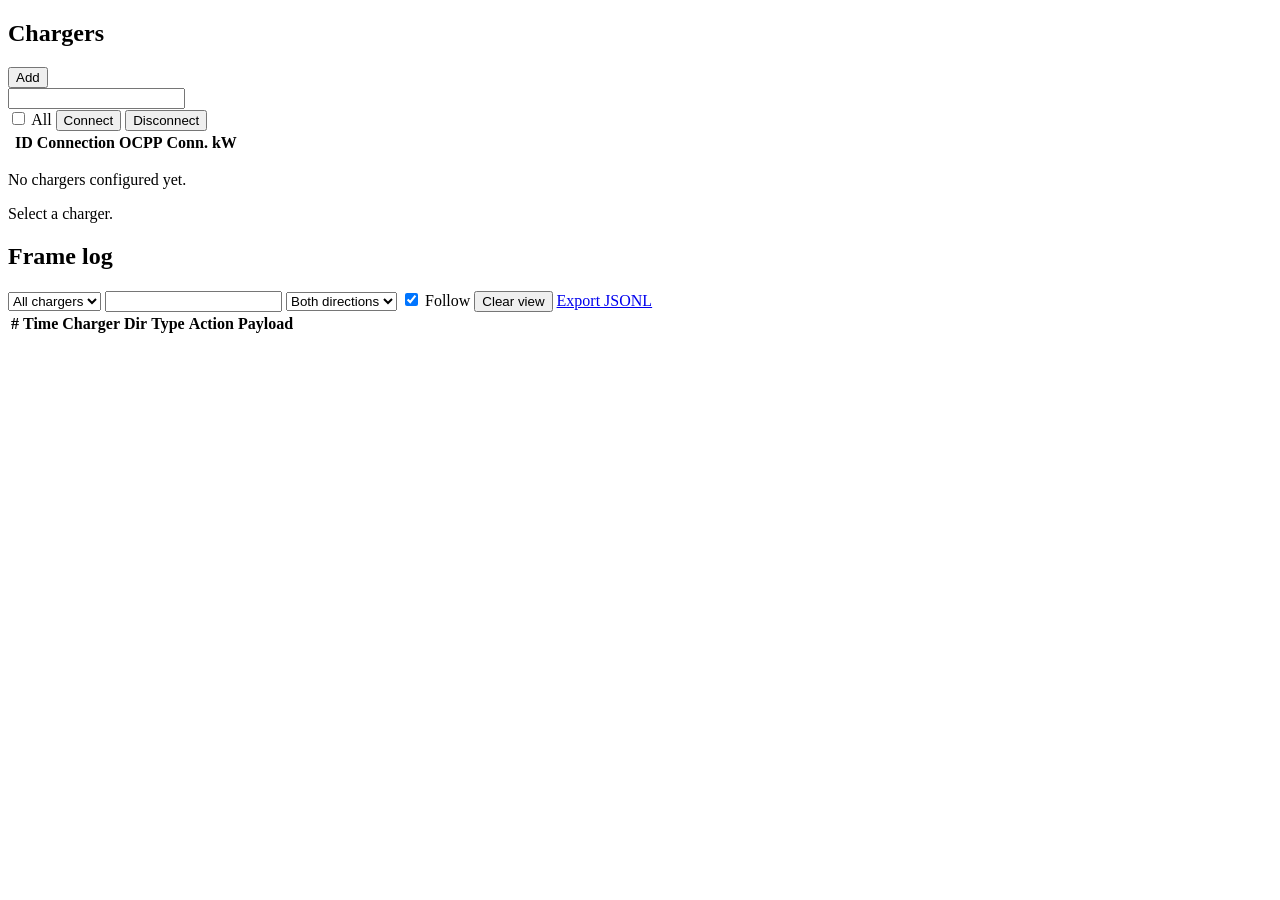
==== sme_ocpp_sim/static/index.html @ 8740aa5c "v0.2: Mini CSMS - built-in simple OCPP 1.6J / 2.0.1 CSMS (M9) - csms/ package (server, session, hand" ====
<!doctype html>
<html lang="en">
<head>
  <meta charset="utf-8">
  <meta name="viewport" content="width=device-width, initial-scale=1">
  <title>SME OCPPSim</title>
  <link rel="icon" type="image/svg+xml" href="/static/favicon.svg">
  <!-- Load order (sme-sim-common design §5): common shell CSS, then the product CSS (accent override). -->
  <link rel="stylesheet" href="/sme-sim-common/shell/shell.css?v=__SME_SIM_COMMON_VERSION__">
  <link rel="stylesheet" href="/static/style.css">
  <!-- Loaded in <head> so the stored theme applies before first paint.
       __SME_SIM_COMMON_VERSION__ is replaced with the sme-sim-common version when GET / is served. -->
  <script src="/sme-sim-common/shell/shell.js?v=__SME_SIM_COMMON_VERSION__"
          data-storage="sme-ocpp-sim" data-common-version="__SME_SIM_COMMON_VERSION__"></script>
</head>
<body class="sh-tool">
<!-- Shell.init() inserts the header before .sh-body and the footer after it. -->
<div class="sh-body">
  <main class="main">
    <!-- Charger list (left): rows are patched in place on every push, never rebuilt. -->
    <section class="pane chargers">
      <div class="panehead">
        <h2 data-i18n="chargers.title">Chargers</h2>
        <span id="chargerCount" class="muted"></span>
        <button class="btn small" id="btnAdd" type="button" data-i18n="chargers.add">Add</button>
      </div>
      <input id="chargerFilter" class="filter" type="search" data-i18n-placeholder="chargers.filter">
      <div class="bulkbar">
        <label class="chk"><input type="checkbox" id="selAll"> <span data-i18n="chargers.select_all">All</span></label>
        <button class="btn small" id="bulkConnect" type="button" data-i18n="bulk.connect">Connect</button>
        <button class="btn small" id="bulkDisconnect" type="button" data-i18n="bulk.disconnect">Disconnect</button>
      </div>
      <div class="tablewrap">
        <table class="tbl clist">
          <thead><tr>
            <th></th><th data-i18n="col.id">ID</th><th data-i18n="col.conn">Connection</th>
            <th data-i18n="col.version">OCPP</th><th class="num" data-i18n="col.connectors">Conn.</th>
            <th class="num" data-i18n="col.power">kW</th>
          </tr></thead>
          <tbody id="chargerRows"></tbody>
        </table>
        <p id="chargerEmpty" class="empty" data-i18n="chargers.empty">No chargers configured yet.</p>
      </div>
    </section>

    <!-- Selected charger (center): connectors, Smart Charging, config keys. -->
    <section class="pane detail" id="detail">
      <p id="detailEmpty" class="empty" data-i18n="detail.none">Select a charger.</p>
      <div id="detailBody" hidden>
        <div class="panehead">
          <h2 id="dTitle"></h2>
          <span id="dBadge" class="badge"></span>
          <span id="dInfo" class="muted"></span>
          <span class="spacer"></span>
          <button class="btn small" id="dConnect" type="button" data-i18n="op.connect">Connect</button>
          <button class="btn small" id="dDisconnect" type="button" data-i18n="op.disconnect">Disconnect</button>
          <button class="btn small" id="dDataTransfer" type="button" data-i18n="op.datatransfer">DataTransfer</button>
          <button class="btn small" id="dSettings" type="button" data-i18n="settings.open">Settings</button>
        </div>
        <p id="dError" class="err"></p>
        <div id="connectors" class="cards"></div>

        <div class="sc">
          <div class="panehead">
            <h3 data-i18n="sc.title">Smart Charging</h3>
            <label class="inline"><span id="scConnectorLabel" data-i18n="sc.connector">Connector</span> <select id="scConnector"></select></label>
            <span class="spacer"></span>
            <button class="btn small" id="scProfiles" type="button" data-i18n="sc.profiles.open">Profiles</button>
          </div>
          <div class="legend">
            <span class="lg lg-limit" data-i18n="sc.legend.limit">Composite limit</span>
            <span class="lg lg-power" data-i18n="sc.legend.power">Actual power</span>
            <span class="lg lg-soc" data-i18n="sc.legend.soc">SoC</span>
          </div>
          <div id="scChart" class="chart"></div>
          <ul id="scList" class="plist"></ul>
          <!-- OCPP 2.0.1 only: the operator's external (EMS) limit, POST /api/chargers/{id}/external-limit. -->
          <form class="extlimit" id="extForm" hidden>
            <span data-i18n="sc.ext.title">External limit (EMS)</span>
            <label class="inline"><span data-i18n="sc.ext.target">Target</span> <select id="extTarget"></select></label>
            <label class="inline"><input id="extLimit" type="number" min="0" step="100" required> W</label>
            <button class="btn small" id="extSet" type="submit" data-i18n="sc.ext.set">Set</button>
            <button class="btn small" id="extClear" type="button" data-i18n="sc.ext.clear">Remove</button>
          </form>
          <p class="hint" id="extHint" data-i18n="sc.ext.hint" hidden>Installs a ChargingStationExternalConstraints profile and sends NotifyChargingLimit; Remove sends ClearedChargingLimit.</p>
        </div>

        <details class="keys" id="keysBox">
          <summary data-i18n="keys.title">Configuration keys</summary>
          <table class="tbl"><thead><tr><th data-i18n="common.col.name">Name</th><th data-i18n="common.col.value">Value</th><th data-i18n="keys.access">Access</th></tr></thead>
            <tbody id="keyRows"></tbody></table>
          <p class="hint" data-i18n="keys.hint">Run-time values, as the CSMS sees them with GetConfiguration (incl. changes made by ChangeConfiguration).</p>
        </details>

        <!-- OCPP 2.0.1 chargers: the Device Model instead of configuration keys (read-only here). -->
        <details class="keys" id="varsBox" hidden>
          <summary data-i18n="vars.title">Variables (Device Model)</summary>
          <div class="tablewrap vars">
            <table class="tbl"><thead><tr><th data-i18n="vars.component">Component</th><th data-i18n="vars.variable">Variable</th>
              <th data-i18n="common.col.value">Value</th><th data-i18n="vars.type">Type</th><th data-i18n="keys.access">Access</th></tr></thead>
              <tbody id="varRows"></tbody></table>
          </div>
          <p class="hint" data-i18n="vars.hint">Run-time values, as the CSMS sees them with GetVariables (incl. changes made by SetVariables). Read-only here: change them from the CSMS or with variables: in the YAML file.</p>
        </details>
      </div>
    </section>

    <!-- Frame log (bottom). -->
    <section class="pane frames">
      <div class="panehead">
        <h2 data-i18n="frames.title">Frame log</h2>
        <select id="fCharger"><option value="" data-i18n="frames.all_chargers">All chargers</option></select>
        <input id="fAction" type="search" data-i18n-placeholder="frames.action">
        <select id="fDir">
          <option value="" data-i18n="frames.dir.all">Both directions</option>
          <option value="tx" data-i18n="frames.dir.tx">CP → CSMS</option>
          <option value="rx" data-i18n="frames.dir.rx">CSMS → CP</option>
        </select>
        <label class="chk"><input type="checkbox" id="fFollow" checked> <span data-i18n="frames.follow">Follow</span></label>
        <span class="spacer"></span>
        <button class="btn small" id="fClear" type="button" data-i18n="frames.clear">Clear view</button>
        <a class="btn small" id="fExport" href="/api/frames.jsonl" download="frames.jsonl" data-i18n="frames.export">Export JSONL</a>
      </div>
      <div class="tablewrap flog" id="frameWrap">
        <table class="tbl">
          <thead><tr><th class="num">#</th><th data-i18n="frames.col.time">Time</th><th data-i18n="frames.col.charger">Charger</th>
            <th data-i18n="frames.col.dir">Dir</th><th data-i18n="frames.col.type">Type</th><th data-i18n="frames.col.action">Action</th>
            <th data-i18n="frames.col.payload">Payload</th></tr></thead>
          <tbody id="frameRows"></tbody>
        </table>
      </div>
    </section>
  </main>
</div>

<dialog id="dlgFrame" class="dialog sh-dialog">
  <form method="dialog" class="dlgform">
    <h3 id="frameTitle"></h3>
    <pre id="frameJson" class="json"></pre>
    <div class="dlgbtns">
      <button class="btn" type="button" id="frameCopy" data-i18n="frames.copy">Copy</button>
      <button class="btn primary" value="cancel" data-i18n="common.dlg.close">Close</button>
    </div>
  </form>
</dialog>

<dialog id="dlgProfiles" class="dialog sh-dialog">
  <form method="dialog" class="dlgform">
    <h3 id="profTitle"></h3>
    <div id="profBody"></div>
    <div class="dlgbtns"><button class="btn primary" value="cancel" data-i18n="common.dlg.close">Close</button></div>
  </form>
</dialog>

<dialog id="dlgSettings" class="dialog sh-dialog">
  <form method="dialog" class="dlgform" id="setForm">
    <h3 data-i18n="settings.title">Connection settings</h3>
    <fieldset>
      <legend data-i18n="settings.defaults">CSMS defaults (all chargers)</legend>
      <label><span data-i18n="settings.url">CSMS URL</span> <input id="setUrl" type="url" placeholder="ws://host:port/path"></label>
      <div class="row2">
        <label><span data-i18n="settings.version">OCPP version</span> <select id="setVersion" class="vsel"></select></label>
        <label><span data-i18n="settings.profile">Security Profile</span>
          <select id="setProfile">
            <option value="0" data-i18n="settings.profile.0">0 - ws://, no password</option>
            <option value="1" data-i18n="settings.profile.1">1 - ws:// + Basic auth</option>
            <option value="2" data-i18n="settings.profile.2">2 - wss:// (TLS) + Basic auth</option>
            <option value="3" data-i18n="settings.profile.3">3 - wss:// (TLS) + client certificate</option>
          </select></label>
      </div>
    </fieldset>
    <fieldset id="setChargerBox">
      <legend id="setChargerLegend"></legend>
      <label><span data-i18n="settings.url_override">CSMS URL (empty = default)</span> <input id="setCUrl" type="url"></label>
      <div class="row2">
        <label><span data-i18n="settings.version_override">OCPP version (empty = default)</span> <select id="setCVersion" class="vsel"></select></label>
        <label><span data-i18n="settings.password">Password (Basic auth)</span> <input id="setPassword" type="password" autocomplete="new-password"></label>
      </div>
      <label><span data-i18n="settings.ca_file">CA file (wss://, PEM)</span> <input id="setCa" data-i18n-placeholder="settings.ca_file.ph"></label>
      <div class="row2">
        <label><span data-i18n="settings.client_cert">Client certificate (profile 3, PEM)</span> <input id="setCert"></label>
        <label><span data-i18n="settings.client_key">Client key (profile 3, PEM)</span> <input id="setKey"></label>
      </div>
    </fieldset>
    <p class="hint" data-i18n="settings.hint">Applied immediately; use File &gt; Save configuration to write it to the YAML file.</p>
    <div class="err" id="setErr"></div>
    <div class="dlgbtns">
      <button class="btn" value="cancel" formnovalidate data-i18n="common.dlg.cancel">Cancel</button>
      <button class="btn primary" id="setApply" value="default" data-i18n="common.dlg.apply">Apply</button>
    </div>
  </form>
</dialog>

<dialog id="dlgAdd" class="dialog sh-dialog">
  <form method="dialog" class="dlgform" id="addForm">
    <h3 data-i18n="add.title">Add charger</h3>
    <div class="row2">
      <label><span data-i18n="add.id">Charger ID</span> <input id="addId" required maxlength="48"></label>
      <label><span data-i18n="add.model">Model</span> <input id="addModel" value="SIM-AC6" maxlength="20"></label>
    </div>
    <div class="row2">
      <label><span data-i18n="add.connectors">Connectors</span> <input id="addConnectors" type="number" min="1" max="8" value="1" required></label>
      <label><span data-i18n="add.max_power">Max power (W)</span> <input id="addPower" type="number" min="1" step="100" value="6000" required></label>
    </div>
    <label><span data-i18n="add.id_tags">Local id tags (comma separated)</span> <input id="addTags"></label>
    <div class="err" id="addErr"></div>
    <div class="dlgbtns">
      <button class="btn" value="cancel" formnovalidate data-i18n="common.dlg.cancel">Cancel</button>
      <button class="btn primary" id="addApply" value="default" data-i18n="add.submit">Add</button>
    </div>
  </form>
</dialog>

<dialog id="dlgDataTransfer" class="dialog sh-dialog">
  <form method="dialog" class="dlgform" id="dtForm">
    <h3 data-i18n="dt.title">DataTransfer (CP → CSMS)</h3>
    <div class="row2">
      <label><span data-i18n="dt.vendor">Vendor ID</span> <input id="dtVendor" required maxlength="255"></label>
      <label><span data-i18n="dt.message">Message ID</span> <input id="dtMessage" maxlength="50"></label>
    </div>
    <label><span data-i18n="dt.data">Data</span> <textarea id="dtData" rows="4" spellcheck="false"></textarea></label>
    <pre id="dtResult" class="json" hidden></pre>
    <div class="err" id="dtErr"></div>
    <div class="dlgbtns">
      <button class="btn" value="cancel" formnovalidate data-i18n="common.dlg.close">Close</button>
      <button class="btn primary" id="dtSend" value="default" data-i18n="dt.send">Send</button>
    </div>
  </form>
</dialog>

<dialog id="dlgTag" class="dialog sh-dialog narrow">
  <form method="dialog" class="dlgform" id="tagForm">
    <h3 id="tagTitle"></h3>
    <label><span data-i18n="op.id_tag">Id tag</span> <input id="tagValue" required maxlength="20" list="tagList"></label>
    <datalist id="tagList"></datalist>
    <div class="dlgbtns">
      <button class="btn" value="cancel" formnovalidate data-i18n="common.dlg.cancel">Cancel</button>
      <button class="btn primary" value="default" data-i18n="common.dlg.ok">OK</button>
    </div>
  </form>
</dialog>

<dialog id="dlgFault" class="dialog sh-dialog narrow">
  <form method="dialog" class="dlgform" id="faultForm">
    <h3 id="faultTitle"></h3>
    <label><span data-i18n="op.error_code">Error code</span> <select id="faultCode"></select></label>
    <div class="dlgbtns">
      <button class="btn" value="cancel" formnovalidate data-i18n="common.dlg.cancel">Cancel</button>
      <button class="btn primary danger" value="default" data-i18n="op.fault">Fault</button>
    </div>
  </form>
</dialog>

<!-- Mini CSMS panel (csms.js): stations connected to the built-in CSMS, their records and a JSON editor for CALLs. -->
<dialog id="dlgCsms" class="dialog wide sh-dialog">
  <form method="dialog" class="dlgform">
    <h3 data-i18n="csms.title">Mini CSMS</h3>
    <p id="csmsStatus" class="muted"></p>
    <div class="csms-grid">
      <div class="csms-list">
        <table class="tbl">
          <thead><tr><th data-i18n="csms.col.station">Station</th><th data-i18n="col.version">OCPP</th>
            <th data-i18n="csms.col.status">Status</th><th data-i18n="csms.col.heartbeat">Heartbeat</th>
            <th data-i18n="csms.col.active_tx">Tx</th></tr></thead>
          <tbody id="csmsRows"></tbody>
        </table>
        <p id="csmsEmpty" class="empty" data-i18n="csms.empty">No station has connected yet.</p>
        <h4 data-i18n="csms.rejections">Refused connections</h4>
        <ul id="csmsRejections" class="plist"></ul>
      </div>
      <div id="csmsSelBox" class="csms-sel" hidden>
        <h4 id="csmsSelTitle"></h4>
        <div class="csms-editor">
          <label class="inline"><span data-i18n="csms.editor.action">Action</span> <select id="csmsAction"></select></label>
          <textarea id="csmsPayload" rows="5" spellcheck="false" data-i18n-placeholder="csms.editor.payload">{}</textarea>
          <button class="btn small primary" id="csmsSend" type="button" data-i18n="csms.editor.send">Send CALL</button>
          <pre id="csmsResult" class="json" hidden></pre>
        </div>
        <div id="csmsDetail"></div>
        <h4 data-i18n="csms.sec.frames">Frames</h4>
        <div class="tablewrap csms-frames"><table class="tbl"><tbody id="csmsFrames"></tbody></table></div>
      </div>
    </div>
    <div class="dlgbtns">
      <button class="btn primary" value="cancel" data-i18n="common.dlg.close">Close</button>
    </div>
  </form>
</dialog>

<!-- Vendor preset (Shell.vendors.smartEdge + vendor.* strings) and common.* strings, then product strings. -->
<script src="/sme-sim-common/vendor/vendor.js?v=__SME_SIM_COMMON_VERSION__"></script>
<script src="/sme-sim-common/i18n/common.js?v=__SME_SIM_COMMON_VERSION__"></script>
<script src="/static/i18n/en.js"></script>
<script src="/static/i18n/ja.js"></script>
<script src="/static/i18n/zh.js"></script>
<script src="/static/app.js"></script>
<script src="/static/csms.js"></script>
</body>
</html>
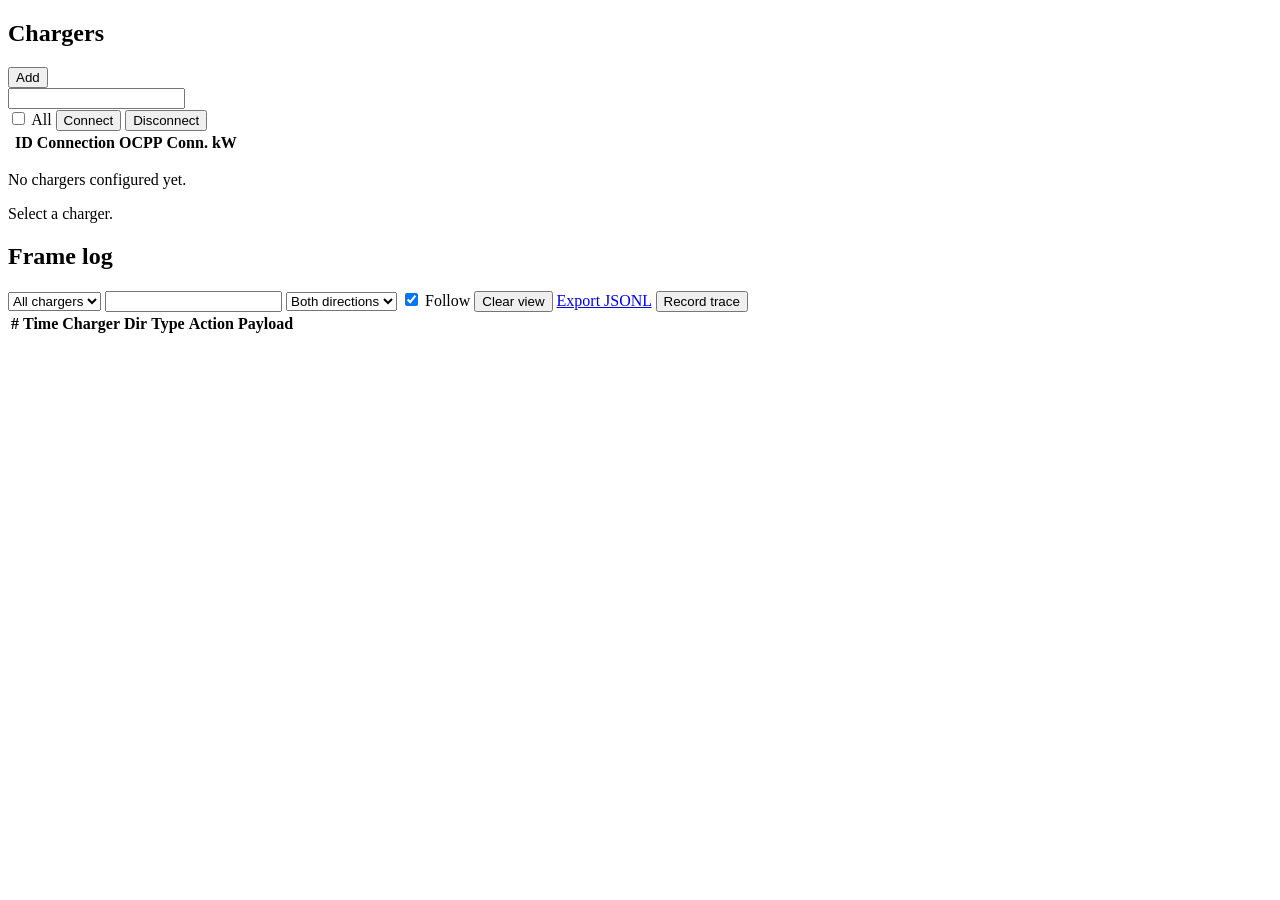
==== commit ce8bb05b: "Add a Record trace toggle to the frame log toolbar Starts / stops the engine recording (POST /api/tr" ====
--- a/sme_ocpp_sim/static/index.html
+++ b/sme_ocpp_sim/static/index.html
@@ -56,6 +56,7 @@
           <button class="btn small" id="dDisconnect" type="button" data-i18n="op.disconnect">Disconnect</button>
           <button class="btn small" id="dDataTransfer" type="button" data-i18n="op.datatransfer">DataTransfer</button>
           <button class="btn small" id="dSettings" type="button" data-i18n="settings.open">Settings</button>
+          <button class="btn small" id="dImpair" type="button" data-i18n="imp.open">Impairments</button>
         </div>
         <p id="dError" class="err"></p>
         <div id="connectors" class="cards"></div>
@@ -120,6 +121,8 @@
         <span class="spacer"></span>
         <button class="btn small" id="fClear" type="button" data-i18n="frames.clear">Clear view</button>
         <a class="btn small" id="fExport" href="/api/frames.jsonl" download="frames.jsonl" data-i18n="frames.export">Export JSONL</a>
+        <button class="btn small" id="fTrace" type="button" data-i18n="trace.start">Record trace</button>
+        <a class="btn small" id="fTraceFile" hidden data-i18n="trace.download">Download trace</a>
       </div>
       <div class="tablewrap flog" id="frameWrap">
         <table class="tbl">
@@ -195,6 +198,11 @@
   <form method="dialog" class="dlgform" id="addForm">
     <h3 data-i18n="add.title">Add charger</h3>
     <div class="row2">
+      <label><span data-i18n="add.template">Charger template</span> <select id="addTemplate"></select></label>
+      <label><span data-i18n="add.count">Number of chargers</span> <input id="addCount" type="number" min="1" max="1000" value="1" required></label>
+    </div>
+    <p class="hint" id="addTemplateInfo"></p>
+    <div class="row2">
       <label><span data-i18n="add.id">Charger ID</span> <input id="addId" required maxlength="48"></label>
       <label><span data-i18n="add.model">Model</span> <input id="addModel" value="SIM-AC6" maxlength="20"></label>
     </div>
@@ -202,11 +210,80 @@
       <label><span data-i18n="add.connectors">Connectors</span> <input id="addConnectors" type="number" min="1" max="8" value="1" required></label>
       <label><span data-i18n="add.max_power">Max power (W)</span> <input id="addPower" type="number" min="1" step="100" value="6000" required></label>
     </div>
+    <label><span data-i18n="add.password">Password (security profile 1 / 2)</span> <input id="addPassword" type="password" autocomplete="new-password"></label>
     <label><span data-i18n="add.id_tags">Local id tags (comma separated)</span> <input id="addTags"></label>
+    <p class="hint" data-i18n="add.count.hint">With more than one charger the ID and the password count up from their last digits (CP-0001, CP-0002 …).</p>
     <div class="err" id="addErr"></div>
     <div class="dlgbtns">
       <button class="btn" value="cancel" formnovalidate data-i18n="common.dlg.cancel">Cancel</button>
       <button class="btn primary" id="addApply" value="default" data-i18n="add.submit">Add</button>
+    </div>
+  </form>
+</dialog>
+
+<dialog id="dlgImport" class="dialog sh-dialog">
+  <form method="dialog" class="dlgform">
+    <h3 id="importTitle"></h3>
+    <ul class="errlist" id="importErrors"></ul>
+    <div class="dlgbtns">
+      <button class="btn primary" value="close" data-i18n="common.dlg.close">Close</button>
+    </div>
+  </form>
+</dialog>
+<input type="file" id="xlsxFile" accept=".xlsx" hidden>
+
+<!-- Impairments (charger impairments block): latency / jitter, drops, command blocking. Applied live. -->
+<dialog id="dlgImpair" class="dialog sh-dialog">
+  <form method="dialog" class="dlgform" id="impairForm">
+    <h3 id="impairTitle"></h3>
+    <p class="muted" data-i18n="imp.hint.all">Applied at once, without a reconnect. Simulated drops never count against the retry limits.</p>
+    <h4 data-i18n="imp.net">Latency</h4>
+    <div class="row2">
+      <label><span data-i18n="imp.latency">Latency (ms)</span> <input id="impLatency" type="number" min="0" step="any"></label>
+      <label><span data-i18n="imp.jitter">Jitter (ms, ±)</span> <input id="impJitter" type="number" min="0" step="any"></label>
+    </div>
+    <div class="row2">
+      <label><span data-i18n="imp.direction">Direction</span> <select id="impDirection">
+        <option value="both" data-i18n="imp.direction.both">Both</option>
+        <option value="tx" data-i18n="imp.direction.tx">Sent (CP → CSMS)</option>
+        <option value="rx" data-i18n="imp.direction.rx">Received (CSMS → CP)</option>
+      </select></label>
+      <label><span data-i18n="imp.seed">Seed (empty = charger id)</span> <input id="impSeed" type="number" step="1"></label>
+    </div>
+    <h4 data-i18n="imp.drops">Disconnects</h4>
+    <div class="row2">
+      <label><span data-i18n="imp.drop_every">Drop every (s, empty = off)</span> <input id="impDropEvery" type="number" min="1" step="any"></label>
+      <label><span data-i18n="imp.drop_jitter">Drop jitter (s, ±)</span> <input id="impDropJitter" type="number" min="0" step="any"></label>
+    </div>
+    <div class="row2">
+      <label><span data-i18n="imp.down">Reconnect after (s)</span> <input id="impDown" type="number" min="0" step="any"></label>
+      <label><span data-i18n="imp.drop_mode">Drop mode</span> <select id="impDropMode">
+        <option value="abort" data-i18n="imp.drop_mode.abort">Cut (no close frame)</option>
+        <option value="close" data-i18n="imp.drop_mode.close">Close (1001)</option>
+      </select></label>
+    </div>
+    <div><button class="btn small" id="impDropNow" type="button" data-i18n="imp.drop_now">Drop now</button></div>
+    <h4 data-i18n="imp.anom">Transaction anomalies</h4>
+    <div class="row2">
+      <label><span data-i18n="imp.remote_start">Remote start</span> <select id="impRemoteStart">
+        <option value="normal" data-i18n="imp.remote_start.normal">Normal</option>
+        <option value="accept_no_tx" data-i18n="imp.remote_start.accept_no_tx">Accepted, no transaction</option>
+      </select></label>
+      <label><span data-i18n="imp.meter_drop">Drop meter values (share 0–1)</span> <input id="impMeterDrop" type="number" min="0" max="1" step="any"></label>
+    </div>
+    <div class="row2">
+      <label><span data-i18n="imp.meter_reorder">Reorder window (messages, 0 = off)</span> <input id="impMeterReorder" type="number" min="0" max="100" step="1"></label>
+      <label><span data-i18n="imp.voltage_noise">Voltage noise (V, ±)</span> <input id="impVoltNoise" type="number" min="0" max="100" step="any"></label>
+    </div>
+    <label class="chk"><input type="checkbox" id="impEndAfterStop"> <span data-i18n="imp.end_after_stop">Last meter value after the Stop</span></label>
+    <h4 data-i18n="imp.block">Command blocking</h4>
+    <p class="muted" data-i18n="imp.hint">Blocked commands are answered with the chosen CALLERROR, or not at all. Applied at once, without a reconnect.</p>
+    <table class="tbl"><thead><tr><th data-i18n="imp.action">Action</th><th data-i18n="imp.mode">Answer</th><th data-i18n="imp.delay">Answer delay (ms)</th></tr></thead>
+      <tbody id="blockRows"></tbody></table>
+    <div class="err" id="impairErr"></div>
+    <div class="dlgbtns">
+      <button class="btn" value="cancel" formnovalidate data-i18n="common.dlg.cancel">Cancel</button>
+      <button class="btn primary" value="default" data-i18n="imp.save">Apply</button>
     </div>
   </form>
 </dialog>
@@ -287,6 +364,65 @@
   </form>
 </dialog>
 
+<dialog id="dlgScenario" class="dialog wide sh-dialog">
+  <form method="dialog" class="dlgform">
+    <h3 data-i18n="scn.title">Scenario</h3>
+    <div class="scn-load">
+      <label class="inline"><span data-i18n="scn.builtin">Built-in</span> <select id="scnBuiltin"></select></label>
+      <button class="btn small" id="scnOpen" type="button" data-i18n="scn.open_file">Open file…</button>
+      <input id="scnFile" type="file" accept=".yaml,.yml,.json,text/yaml,application/json" hidden>
+      <span id="scnDesc" class="muted"></span>
+    </div>
+    <textarea id="scnText" rows="9" spellcheck="false" data-i18n-placeholder="scn.text"></textarea>
+    <div class="scn-bar">
+      <button class="btn small primary" id="scnRun" type="button" data-i18n="scn.run">Run</button>
+      <button class="btn small danger" id="scnAbort" type="button" data-i18n="scn.abort">Abort</button>
+      <a class="btn small" id="scnJson" href="/api/scenarios/result?format=json" download="verdict.json" data-i18n="scn.dl_json">Verdict JSON</a>
+      <a class="btn small" id="scnJunit" href="/api/scenarios/result?format=junit" download="junit.xml" data-i18n="scn.dl_junit">JUnit XML</a>
+      <span id="scnStatus" class="muted"></span>
+    </div>
+    <p id="scnError" class="err"></p>
+    <ul id="scnPrompts" class="plist"></ul>
+    <div id="scnSteps" class="tablewrap scn-steps"></div>
+    <div class="dlgbtns">
+      <button class="btn primary" value="cancel" data-i18n="common.dlg.close">Close</button>
+    </div>
+  </form>
+</dialog>
+
+<dialog id="dlgTraffic" class="dialog wide sh-dialog">
+  <form method="dialog" class="dlgform">
+    <h3 data-i18n="trf.title">Traffic generator</h3>
+    <div class="scn-bar">
+      <button class="btn small primary" id="trfStart" type="button" data-i18n="trf.start">Start</button>
+      <button class="btn small" id="trfStop" type="button" data-i18n="trf.stop">Stop</button>
+      <span id="trfStatus" class="muted"></span>
+    </div>
+    <p class="muted" data-i18n="trf.hint">Start / Stop do not change traffic.enabled in the config.</p>
+    <p id="trfError" class="err"></p>
+    <div id="trfCounters" class="trf-counters"></div>
+    <div class="trf-grid">
+      <div>
+        <h4 data-i18n="trf.recent">Recent events</h4>
+        <div id="trfRecent" class="tablewrap trf-table"></div>
+      </div>
+      <div>
+        <h4 data-i18n="trf.plan">Plan preview</h4>
+        <div class="scn-bar">
+          <label class="inline"><span data-i18n="trf.plan.hours">Next hours (sim)</span>
+            <input id="trfHours" type="number" min="0.1" max="168" step="any" value="4"></label>
+          <button class="btn small" id="trfPreview" type="button" data-i18n="trf.plan.preview">Preview</button>
+          <span id="trfPlanInfo" class="muted"></span>
+        </div>
+        <div id="trfPlan" class="tablewrap trf-table"></div>
+      </div>
+    </div>
+    <div class="dlgbtns">
+      <button class="btn primary" value="cancel" data-i18n="common.dlg.close">Close</button>
+    </div>
+  </form>
+</dialog>
+
 <!-- Vendor preset (Shell.vendors.smartEdge + vendor.* strings) and common.* strings, then product strings. -->
 <script src="/sme-sim-common/vendor/vendor.js?v=__SME_SIM_COMMON_VERSION__"></script>
 <script src="/sme-sim-common/i18n/common.js?v=__SME_SIM_COMMON_VERSION__"></script>
@@ -295,5 +431,6 @@
 <script src="/static/i18n/zh.js"></script>
 <script src="/static/app.js"></script>
 <script src="/static/csms.js"></script>
+<script src="/static/panels.js"></script>
 </body>
 </html>
